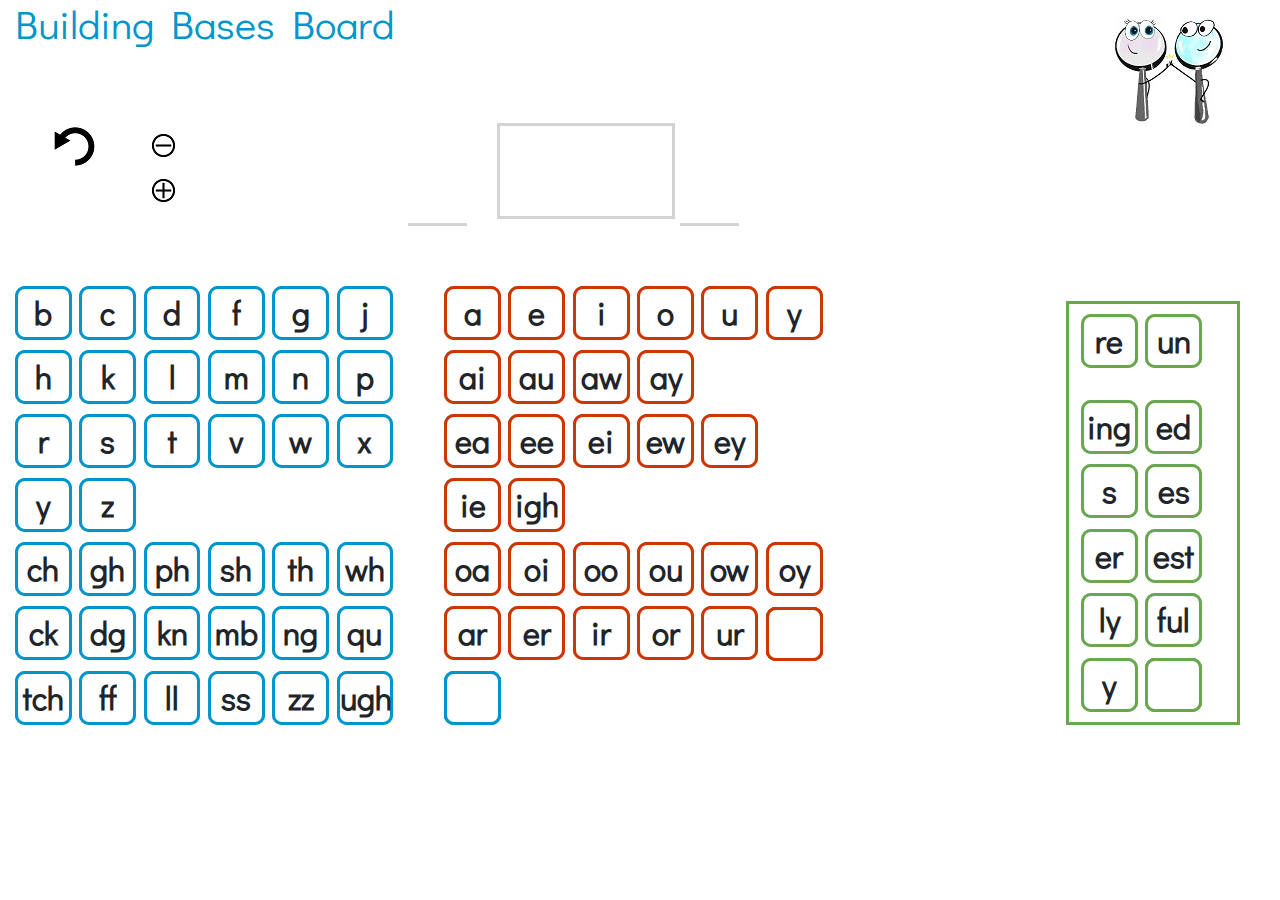
==== index.html @ 6d1dd9f6 "add size increase ipad" ====
<!doctype html>
<html lang="en">
  <head>
    <meta charset="utf-8">
    <meta http-equiv="X-UA-Compatible" content="IE=edge">
    <meta name="viewport" content="width=device-width, initial-scale=1">
    <!-- The above 3 meta tags *must* come first in the head; any other head content must come *after* these tags -->
    <title>Work Mat</title>

    <!-- Bootstrap -->
    <link rel="stylesheet" href="https://cdn.jsdelivr.net/npm/bootstrap@4.0.0/dist/css/bootstrap.min.css" integrity="sha384-Gn5384xqQ1aoWXA+058RXPxPg6fy4IWvTNh0E263XmFcJlSAwiGgFAW/dAiS6JXm" crossorigin="anonymous">
    <link rel="stylesheet" href = "workMat-style.css">
    <!-- HTML5 shim and Respond.js for IE8 support of HTML5 elements and media queries -->
    <!-- WARNING: Respond.js doesn't work if you view the page via file:// -->
    <!--[if lt IE 9]>
      <script src="https://cdn.jsdelivr.net/npm/html5shiv@3.7.3/dist/html5shiv.min.js"></script>
      <script src="https://cdn.jsdelivr.net/npm/respond.js@1.4.2/dest/respond.min.js"></script>
    <![endif]-->
  </head>
  <body>
      <div class="container-fluid">
        <div class="mag-meg">
            <img src="assets/mag-meg-desktop.png">
        </div>
        <h1 class="title">Building Bases Board</h1>
        <div class="row top-offset">
        <!-- <div class="row"> -->
            <div class="col-sm-1 undo-offset ">
                <img id="undoButton" src="assets/undo.png">   
            </div>
            <div class="col-sm-1">
                <img id="minusButton" src="assets/minus-removebg-preview.png" >
                <img id="plusButton" src="assets/plus-removebg-preview.png" >
            </div>
            <div class="col-sm-1 offset-sm-2">
                <div class="slot left">
                </div>
            </div>
            <div class="col-md-2 col-sm-3 col-xs-3 slot-area">
                <div class="slotArea">
                </div>
            </div>
            <div class="col-sm-1 ">
                <div class="slot slot-right">
                </div>
            </div>
            <!-- <div class="col-sm-3">
                <div class="mag-meg">
                    <img src="assets/mag-meg-removebg-preview.png">
                </div>
            </div> -->
        </div>
        <div class="prefixes top-offset d-inline-block">
        <!-- <div class="prefixes d-inline-block"> -->
            <div class="row prf-row">
                <div class="col-sm-12">
                <div class="d-inline-block prf-parent " style="position: relative">
                    <div class="d-inline-block floating-prf draggable-element offset-left">re</div>
                </div>
                <div class="d-inline-block prf-parent " style="position: relative">
                    <div class="d-inline-block floating-prf draggable-element ">un</div>
                </div>
            </div>
            </div>
            <div class="row in-between-excpetion-prf prf-row ">
                <div class="col-sm-12">
                <div class="d-inline-block prf-parent " style="position: relative">
                    <div class="d-inline-block floating-empty-prf draggable-element offset-left">ing</div>
                </div>
                <div class="d-inline-block prf-parent " style="position: relative">
                    <div class="d-inline-block floating-empty-prf draggable-element ">ed</div>
                </div>
            </div>
            </div>
            <div class="row in-between-offset-prf prf-row">
                <div class="col-sm-12">
                <div class="d-inline-block prf-parent " style="position: relative">
                    <div class="d-inline-block floating-empty-prf draggable-element offset-left">s</div>
                </div>
                <div class="d-inline-block prf-parent " style="position: relative">
                    <div class="d-inline-block floating-empty-prf draggable-element ">es</div>
                </div>
            </div>
            </div>
            <div class="row in-between-offset-prf prf-row">
                <div class="col-sm-12">
                <div class="d-inline-block prf-parent " style="position: relative">
                    <div class="d-inline-block floating-empty-prf draggable-element offset-left">er</div>
                </div>
                <div class="d-inline-block prf-parent " style="position: relative">
                    <div class="d-inline-block floating-empty-prf draggable-element ">est</div>
                </div>
            </div>
            </div>
            <div class="row in-between-offset-prf prf-row">
                <div class="col-sm-12">
                <div class="d-inline-block prf-parent" style="position: relative">
                    <div class="d-inline-block floating-empty-prf draggable-element offset-left">ly</div>
                </div>
                <div class="d-inline-block prf-parent " style="position: relative">
                    <div class="d-inline-block floating-empty-prf draggable-element ">ful</div>
                </div>
            </div>
            </div>
            <div class="row in-between-offset-prf prf-row">
                <div class="col-sm-12">
                <div class="d-inline-block prf-parent " style="position: relative">
                    <div class="d-inline-block floating-empty-prf draggable-element offset-left">y</div>
                </div>
                <div class="d-inline-block prf-parent " style="position: relative">
                    <div class="d-inline-block floating-empty-prf  draggable-element empty" style="color: white">qsd</div>
                </div>
            </div>
            </div>
        </div>
               <div class="word-torque">
            <a href="https://wordtorque.com/" target="_blank">
                <img src="assets/wordtorque-removebg-preview.png">
            </a>
        </div>
        <div class ="cns-vwl-contain d-inline-block ">
        <div class="row top-offset">
        <!-- <div class="row"> -->
            <div class="col-sm-5 col-xs-5">
                <div class="d-inline-block parent-draggable " style="position: relative;">
                    <div class="d-inline-block floating-cns draggable-element">b</div>
                </div>
            <div class="d-inline-block parent-draggable " style="position: relative">
                <div class="d-inline-block floating-cns draggable-element">c</div>
            </div>
            <div class="d-inline-block parent-draggable " style="position: relative">
                <div class="d-inline-block floating-cns draggable-element">d</div>
            </div>
            <div class="d-inline-block parent-draggable " style="position: relative">
                <div class="d-inline-block floating-cns draggable-element">f</div>
            </div>
            <div class="d-inline-block parent-draggable " style="position: relative">
                <div class="d-inline-block floating-cns draggable-element">g</div>
            </div>
            <div class="d-inline-block parent-draggable " style="position: relative">
                <div class="d-inline-block floating-cns draggable-element">j</div>
            </div>
            </div>
            <div class="col-sm-5 col-xs-4">
                <div class="d-inline-block parent-draggable " style="position: relative">
                    <div class="d-inline-block floating-vwl draggable-element">a</div>
                </div>
                <div class="d-inline-block parent-draggable " style="position: relative">
                    <div class="d-inline-block floating-vwl draggable-element">e</div>
                </div>
                <div class="d-inline-block parent-draggable " style="position: relative">
                    <div class="d-inline-block floating-vwl draggable-element">i</div>
                </div>
                <div class="d-inline-block parent-draggable " style="position: relative">
                    <div class="d-inline-block floating-vwl draggable-element">o</div>
                </div>
                <div class="d-inline-block parent-draggable " style="position: relative">
                    <div class="d-inline-block floating-vwl draggable-element">u</div>
                </div>
                <div class="d-inline-block parent-draggable " style="position: relative">
                    <div class="d-inline-block floating-vwl draggable-element">y</div>
                </div>
            </div>
        </div>
        <div class="row in-between-offset">
                <div class="col-sm-5">
                    <div class="d-inline-block parent-draggable " style="position: relative">
                        <div class="d-inline-block floating-cns draggable-element">h</div>
                    </div>
                    <div class="d-inline-block parent-draggable " style="position: relative">
                        <div class="d-inline-block floating-cns draggable-element">k</div>
                    </div>
                    <div class="d-inline-block parent-draggable " style="position: relative">
                        <div class="d-inline-block floating-cns draggable-element">l</div>
                    </div>
                    <div class="d-inline-block parent-draggable " style="position: relative">
                        <div class="d-inline-block floating-cns draggable-element">m</div>
                    </div>
                    <div class="d-inline-block parent-draggable " style="position: relative">
                        <div class="d-inline-block floating-cns draggable-element">n</div>
                    </div>
                        <div class="d-inline-block parent-draggable " style="position: relative">
                <div class="d-inline-block floating-cns draggable-element">p</div>
            </div>
                </div>
                <div class="col-sm-5">
                    <div class="d-inline-block parent-draggable " style="position: relative">
                        <div class="d-inline-block floating-vwl draggable-element">ai</div>
                    </div>
                    <div class="d-inline-block parent-draggable " style="position: relative">
                        <div class="d-inline-block floating-vwl draggable-element">au</div>
                    </div>
                    <div class="d-inline-block parent-draggable " style="position: relative">
                        <div class="d-inline-block floating-vwl draggable-element">aw</div>
                    </div>
                    <div class="d-inline-block parent-draggable " style="position: relative">
                        <div class="d-inline-block floating-vwl draggable-element">ay</div>
                    </div>
                </div>
        </div>
        <div class="row in-between-offset">
            <div class="col-sm-5">
                <div class="d-inline-block parent-draggable " style="position: relative">
                    <div class="d-inline-block floating-cns draggable-element">r</div>
                </div>
                <div class="d-inline-block parent-draggable " style="position: relative">
                    <div class="d-inline-block floating-cns draggable-element">s</div>
                </div>
                <div class="d-inline-block parent-draggable " style="position: relative">
                    <div class="d-inline-block floating-cns draggable-element">t</div>
                </div>
                <div class="d-inline-block parent-draggable " style="position: relative">
                    <div class="d-inline-block floating-cns draggable-element">v</div>
                </div>
                <div class="d-inline-block parent-draggable " style="position: relative">
                    <div class="d-inline-block floating-cns draggable-element">w</div>
                </div>
                <div class="d-inline-block parent-draggable " style="position: relative">
                    <div class="d-inline-block floating-cns draggable-element">x</div>
                </div>
            </div>
            <div class="col-sm-5">
                <div class="d-inline-block parent-draggable " style="position: relative">
                    <div class="d-inline-block floating-vwl draggable-element">ea</div>
                </div>
                <div class="d-inline-block parent-draggable " style="position: relative">
                    <div class="d-inline-block floating-vwl draggable-element">ee</div>
                </div>
                <div class="d-inline-block parent-draggable " style="position: relative">
                    <div class="d-inline-block floating-vwl draggable-element">ei</div>
                </div>
                <div class="d-inline-block parent-draggable " style="position: relative">
                    <div class="d-inline-block floating-vwl draggable-element">ew</div>
                </div>
                <div class="d-inline-block parent-draggable " style="position: relative">
                    <div class="d-inline-block floating-vwl draggable-element">ey</div>
                </div>
            </div>
        </div>
    <div class="row in-between-offset">
        <div class="col-sm-5">
            <div class="d-inline-block parent-draggable " style="position: relative">
                <div class="d-inline-block floating-cns draggable-element">y</div>
            </div>
            <div class="d-inline-block parent-draggable " style="position: relative">
                <div class="d-inline-block floating-cns draggable-element">z</div>
            </div>
        </div>
        <div class="col-sm-5">
            <div class="d-inline-block parent-draggable " style="position: relative">
                <div class="d-inline-block floating-vwl draggable-element">ie</div>
            </div>
            <div class="d-inline-block parent-draggable " style="position: relative">
                <div class="d-inline-block floating-vwl draggable-element">igh</div>
            </div>
        </div>
    </div>
    <div class="row in-between-offset">
        <div class="col-sm-5">
            <div class="d-inline-block parent-draggable " style="position: relative">
                <div class="d-inline-block floating-cns draggable-element">ch</div>
            </div>
            <div class="d-inline-block parent-draggable " style="position: relative">
                <div class="d-inline-block floating-cns draggable-element">gh</div>
            </div>
            <div class="d-inline-block parent-draggable " style="position: relative">
                <div class="d-inline-block floating-cns draggable-element">ph</div>
            </div>
            <div class="d-inline-block parent-draggable " style="position: relative">
                <div class="d-inline-block floating-cns draggable-element">sh</div>
            </div>
            <div class="d-inline-block parent-draggable " style="position: relative">
                <div class="d-inline-block floating-cns draggable-element">th</div>
            </div>
            <div class="d-inline-block parent-draggable " style="position: relative">
                <div class="d-inline-block floating-cns draggable-element">wh</div>
            </div>
        </div>
        <div class="col-sm-5">
            <div class="d-inline-block parent-draggable " style="position: relative">
                <div class="d-inline-block floating-vwl draggable-element">oa</div>
            </div>
            <div class="d-inline-block parent-draggable " style="position: relative">
                <div class="d-inline-block floating-vwl draggable-element">oi</div>
            </div>
            <div class="d-inline-block parent-draggable " style="position: relative">
                <div class="d-inline-block floating-vwl draggable-element">oo</div>
            </div>
            <div class="d-inline-block parent-draggable " style="position: relative">
                <div class="d-inline-block floating-vwl draggable-element">ou</div>
            </div>
            <div class="d-inline-block parent-draggable " style="position: relative">
                <div class="d-inline-block floating-vwl draggable-element">ow</div>
            </div>
            <div class="d-inline-block parent-draggable " style="position: relative">
                <div class="d-inline-block floating-vwl draggable-element">oy</div>
            </div>
        </div>
    </div>
    <div class="row in-between-offset">
        <div class="col-sm-5">
            <div class="d-inline-block parent-draggable " style="position: relative">
                <div class="d-inline-block floating-cns draggable-element">ck</div>
            </div>
            <div class="d-inline-block parent-draggable " style="position: relative">
                <div class="d-inline-block floating-cns draggable-element">dg</div>
            </div>
            <div class="d-inline-block parent-draggable " style="position: relative">
                <div class="d-inline-block floating-cns draggable-element">kn</div>
            </div>
            <div class="d-inline-block parent-draggable " style="position: relative">
                <div class="d-inline-block floating-cns draggable-element">mb</div>
            </div>
            <div class="d-inline-block parent-draggable " style="position: relative">
                <div class="d-inline-block floating-cns draggable-element">ng</div>
            </div>
            <div class="d-inline-block parent-draggable " style="position: relative">
                <div class="d-inline-block floating-cns draggable-element">qu</div>
            </div>
        </div>
        <div class="col-sm-5">
            <div class="d-inline-block parent-draggable " style="position: relative">
                <div class="d-inline-block floating-vwl draggable-element">ar</div>
            </div>
            <div class="d-inline-block parent-draggable " style="position: relative">
                <div class="d-inline-block floating-vwl draggable-element">er</div>
            </div>
            <div class="d-inline-block parent-draggable " style="position: relative">
                <div class="d-inline-block floating-vwl draggable-element">ir</div>
            </div>
            <div class="d-inline-block parent-draggable " style="position: relative">
                <div class="d-inline-block floating-vwl draggable-element">or</div>
            </div>
            <div class="d-inline-block parent-draggable " style="position: relative">
                <div class="d-inline-block floating-vwl draggable-element">ur</div>
            </div>
            <div class="d-inline-block parent-draggable " style="position: relative">
                <div class="d-inline-block floating-empty-vwl draggable-element empty">te</div>
            </div>
        </div>
    </div>
    <div class="row in-between-offset last-row">
        <div class="col-sm-5">
            <div class="d-inline-block parent-draggable " style="position: relative">
                <div class="d-inline-block floating-cns draggable-element">tch</div>
            </div>
            <div class="d-inline-block parent-draggable " style="position: relative">
                <div class="d-inline-block floating-cns draggable-element">ff</div>
            </div>
            <div class="d-inline-block parent-draggable " style="position: relative">
                <div class="d-inline-block floating-cns draggable-element">ll</div>
            </div>
            <div class="d-inline-block parent-draggable " style="position: relative">
                <div class="d-inline-block floating-cns draggable-element">ss</div>
            </div>
            <div class="d-inline-block parent-draggable " style="position: relative">
                <div class="d-inline-block floating-cns draggable-element">zz</div>
            </div>
            <div class="d-inline-block parent-draggable " style="position: relative">
                <div class="d-inline-block floating-cns draggable-element">ugh</div>
            </div>
                </div>
        <div class="col-sm-5">
            <div class="d-inline-block parent-draggable " style="position: relative">
                <div class="d-inline-block floating-empty-cns draggable-element empty">te</div>
            </div>
        </div>  
    </div>
    </div>
    <script src="https://code.jquery.com/jquery-3.6.0.min.js"></script>
   
    <script>
        $(document).ready(function () {
            // Select all the div elements with letters inside
            var originalDivs = $(".draggable-element");
            var emptyDivs = $(".empty");

            // Iterate through each original div
            originalDivs.each(function () {
                // Clone the original div
                var clone = $(this).clone();
    
                // Add a class to the clone to apply custom styling
                clone.addClass("cloned-element");
    
                // Append the clone right after the original div
                $(this).after(clone);
            });

            emptyDivs.each(function() {
                for (var i = 0; i < 3; i++) {
                    var clone = $(this).clone();
                    clone.addClass("cloned-element");
                    $(this).after(clone);
                }
            })
        });
    </script>

<style>
    /* Custom styling for the cloned elements */
    .cloned-element {
        position: absolute;
        top: 0;
        left: 0;
        /* width: 51%; */
    }
</style>
    

    <!-- jQuery (necessary for Bootstrap's JavaScript plugins) -->
    <!-- Include all compiled plugins (below), or include individual files as needed -->
<!-- Include Bootstrap 4 JavaScript -->
<script src="workMat.js"></script>
<script src="https://cdn.jsdelivr.net/npm/bootstrap@5.3.2/dist/js/bootstrap.bundle.min.js" integrity="sha384-C6RzsynM9kWDrMNeT87bh95OGNyZPhcTNXj1NW7RuBCsyN/o0jlpcV8Qyq46cDfL" crossorigin="anonymous"></script>
  </body>
</html>
---- workMat-style.css ----
@font-face {
    font-family: 'My Font';
    src: url('assets/DidactGothic-Regular.ttf') format('truetype');
  }

  body {
    overflow-y: auto; /* Allow horizontal overflow with a scrollbar */
}

.title{
    font-family: 'My Font';
    color:#0096cc;
    /* margin-bottom:0%; */
}

/* @media screen and (max-width: 1400px) {
    .title {
        margin-bottom:-2%;
    }
    
} */


.offset-left{
    margin-left:20%;
}

.undo-offset{
    margin-left:2%;
}



#undoButton{
    cursor: pointer;
}

#minusButton{
    cursor: pointer;
}

#plusButton{
    cursor: pointer;
}

.top-offset{
    margin-top:1.5%
}

.slot-area{
    margin-right:3%;
}

/* @media screen and (max-width: 1080px) {
    .top-offset {
        margin-top: 7%;
    }
} 

 @media screen and (max-width: 1496px) {
    .top-offset {
        margin-top: 3%;
    }
} 

 @media screen and (max-width: 1370px) {
    .top-offset {
        margin-top: 4%;
    }
} 

 @media screen and (max-width: 1272px) {
    .top-offset {
        margin-top: 5%;
    }
} 


 @media screen and (max-width: 1129px) {
    .top-offset {
        margin-top: 6%;
    }
} */

@media screen and (max-width: 1500px) {
    .top-offset {
        margin-top: 6%;
    }
    
}


.in-between-offset{
    margin-top:1%;
}

@media screen and (max-width: 1080px) {
    .in-between-offset {
        margin-top: 1%;
    }
}

.prf-parent{
    width:40%;
    margin-right:8%;
}

@media screen and (max-width: 869px) {
    .prf-parent {
        width:40%;
        margin-right:7%;
    }
}
    

.inner{
    position: absolute;
}

.draggable-element {
    cursor: pointer;
    position: relative;
}

.floating-cns[draggable="true"] {
    cursor: pointer;
  }

.in-between-excpetion-prf{
    margin-top:30%;
}

.in-between-excpetion{
    margin-top:30%;
}

.in-between-offset-prf{
    margin-top:10%;
}

.prf-row{
    width:180%;
    padding-right:10px;
}

.slot{
    border-color: lightgray;
    border-style: solid;
    padding-top:100px;
    border-top: none;
    border-right: none;
    width:100%;
    border-left: none;
}

.slotArea{
    border-color: lightgray;
    border-style: solid;
    padding: 45px;
    width:120%;
    align-items: center;
}

@media screen and (max-width: 1080px) {
    .slotArea {
        width:110%;
    }
    
}

@media screen and (max-width: 1500px) {
    .slot-area {
        margin-right:0.4%;
    }
    
}


.mag-meg{
    float: right;
}

/* @media screen and (max-width:1500px) {
    .mag-meg{
        display: none;
    }
} */

.word-torque {
    position: absolute;
    bottom: 0;
    right: 0;
    margin-right:4%;
    margin-bottom:2%;
}

@media screen and (min-width:1637px) {
    .word-torque{
        position: absolute;
        bottom: 0;
        right:0;
        margin-right:1%;
        margin-bottom:0%;
    }
}

@media screen and (max-width:1500px) {
    .word-torque{
        display: none;
    }
}

 .prefixes {
    margin-right:2%;
    max-width: 100% !important;
    float: right;
    border: 3px solid; /*Add this line to set the border */
    border-color: #6aa84f;
    padding-top:10px;
    padding-bottom:10px;
    padding-right:5%;
    padding-left:0%;
    
} 

@media screen and (max-width: 1080px) {
    .prefixes {
        margin-right:0px;
        height:150%;
    }
}

.floating-cns{
    text-align: center;
    user-select: none;
    font-size:2.5vw;
    width:95%;
    font-family: 'My Font';
    font-weight:800;
    border : 3px solid;
    border-color: #0096cc;
    background-color: white;
    border-radius: 10px;
    cursor: pointer;
}

@media screen and (max-width: 1080px) {
    .floating-cns {
        width:100%;
    }
    
}

.parent-draggable{
    width:15%;
}

@media screen and (max-width: 1080px) {
    .parent-draggable {
        margin-right:0%;
    }
    
}

.cns-vwl-contain{
    width:80%;
}

.floating-vwl{
    font-family: 'My Font';
    text-align: center;
    background-color: white;
    user-select: none;
    font-weight:800;
    width:95%;
    font-size:2.5vw;
    border : 3px solid;
    border-color: #cc3600;
    border-radius: 10px;
    cursor: pointer;
}

.floating-prf{
    font-family: 'My Font';
    user-select: none;
    font-weight:800;
    text-align: center;
    width:95%;
    font-size:2.5vw;
    border : 3px solid;
    background-color: white;
    border-color: #6aa84f;
    border-radius: 10px;
    cursor: pointer;
}

.floating-empty-vwl{
    text-align: center;
    width:95%;
    user-select: none;
    background-color: white;
    font-size:2.5vw;
    border : 3px solid;
    border-color: #cc3600;
    border-radius: 10px;
    cursor: pointer;
    color:white;
}

.floating-empty-cns{
    text-align: center;
    width:95%;
    user-select: none;
    background-color: white;
    font-size:2.5vw;
    border : 3px solid;
    border-color: #0096cc;
    border-radius: 10px;
    cursor: pointer;
    color:white;
}

.floating-empty-prf{
    font-family: 'My Font';
    user-select: none;
    font-weight:800;
    text-align: center;
    width:95%;
    font-size:2.5vw;
    border : 3px solid;
    background-color: white;
    border-color: #6aa84f;
    border-radius: 10px;
    /* color:white; */
    cursor: pointer;
}
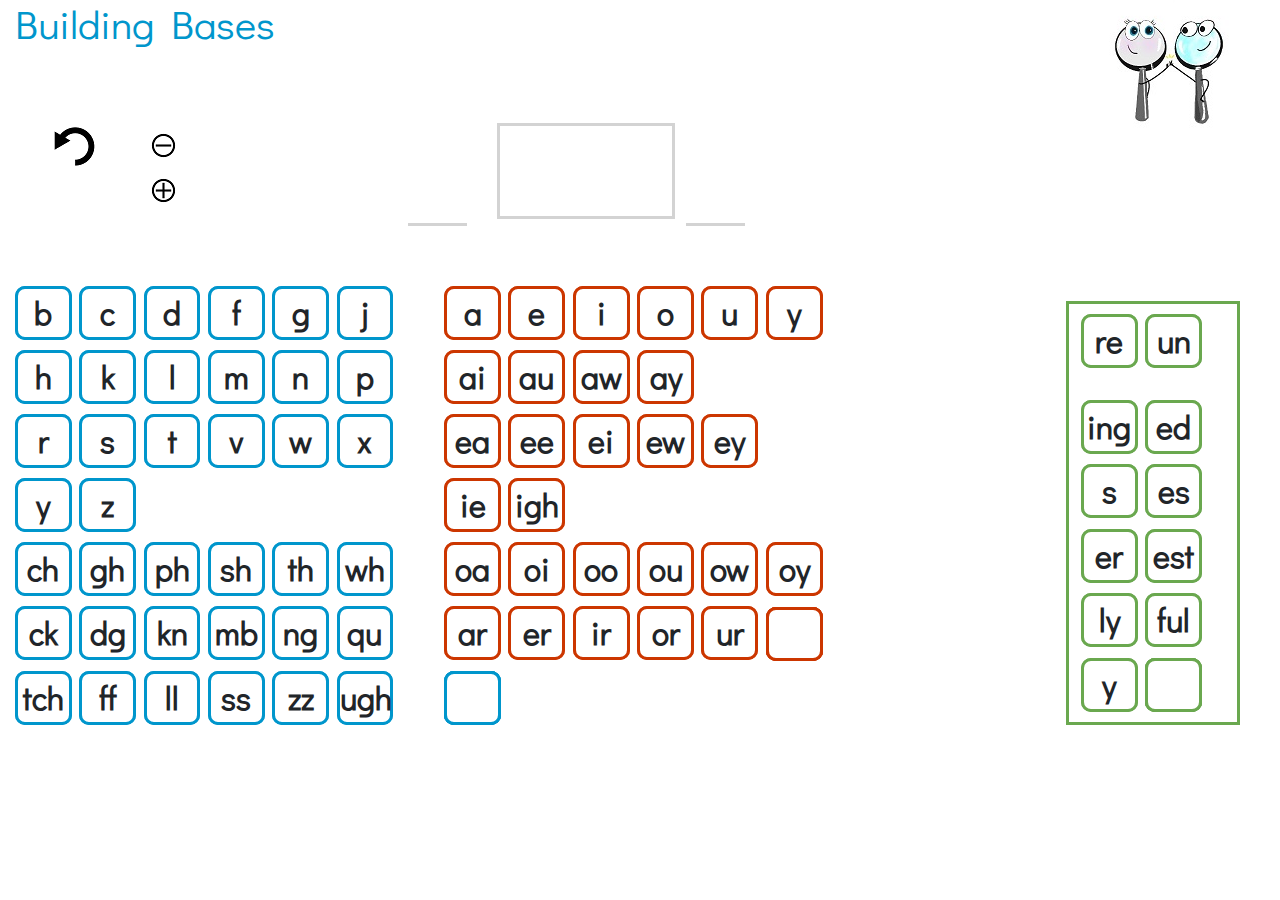
==== commit a01d6878: "add size increase ipad" ====
--- a/index.html
+++ b/index.html
@@ -22,7 +22,7 @@
         <div class="mag-meg">
             <img src="assets/mag-meg-desktop.png">
         </div>
-        <h1 class="title">Building Bases Board</h1>
+        <h1 class="title">Building Bases</h1>
         <div class="row top-offset">
         <!-- <div class="row"> -->
             <div class="col-sm-1 undo-offset ">
--- a/workMat-style.css
+++ b/workMat-style.css
@@ -170,7 +170,7 @@
 
 @media screen and (max-width: 1500px) {
     .slot-area {
-        margin-right:0.4%;
+        margin-right:1%;
     }
     
 }
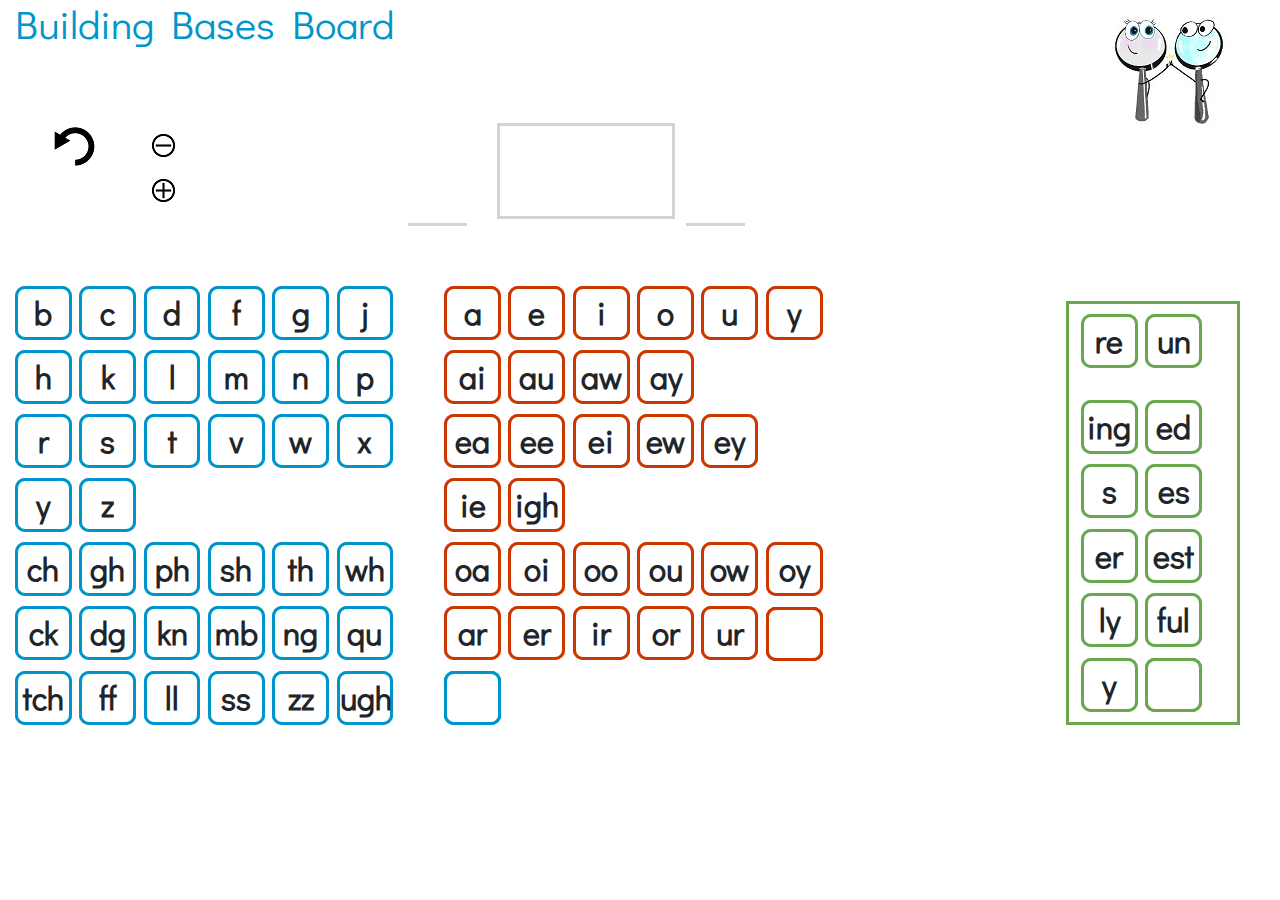
==== commit f23742bf: "add size increase ipad" ====
--- a/index.html
+++ b/index.html
@@ -22,7 +22,7 @@
         <div class="mag-meg">
             <img src="assets/mag-meg-desktop.png">
         </div>
-        <h1 class="title">Building Bases</h1>
+        <h1 class="title">Building Bases Board</h1>
         <div class="row top-offset">
         <!-- <div class="row"> -->
             <div class="col-sm-1 undo-offset ">
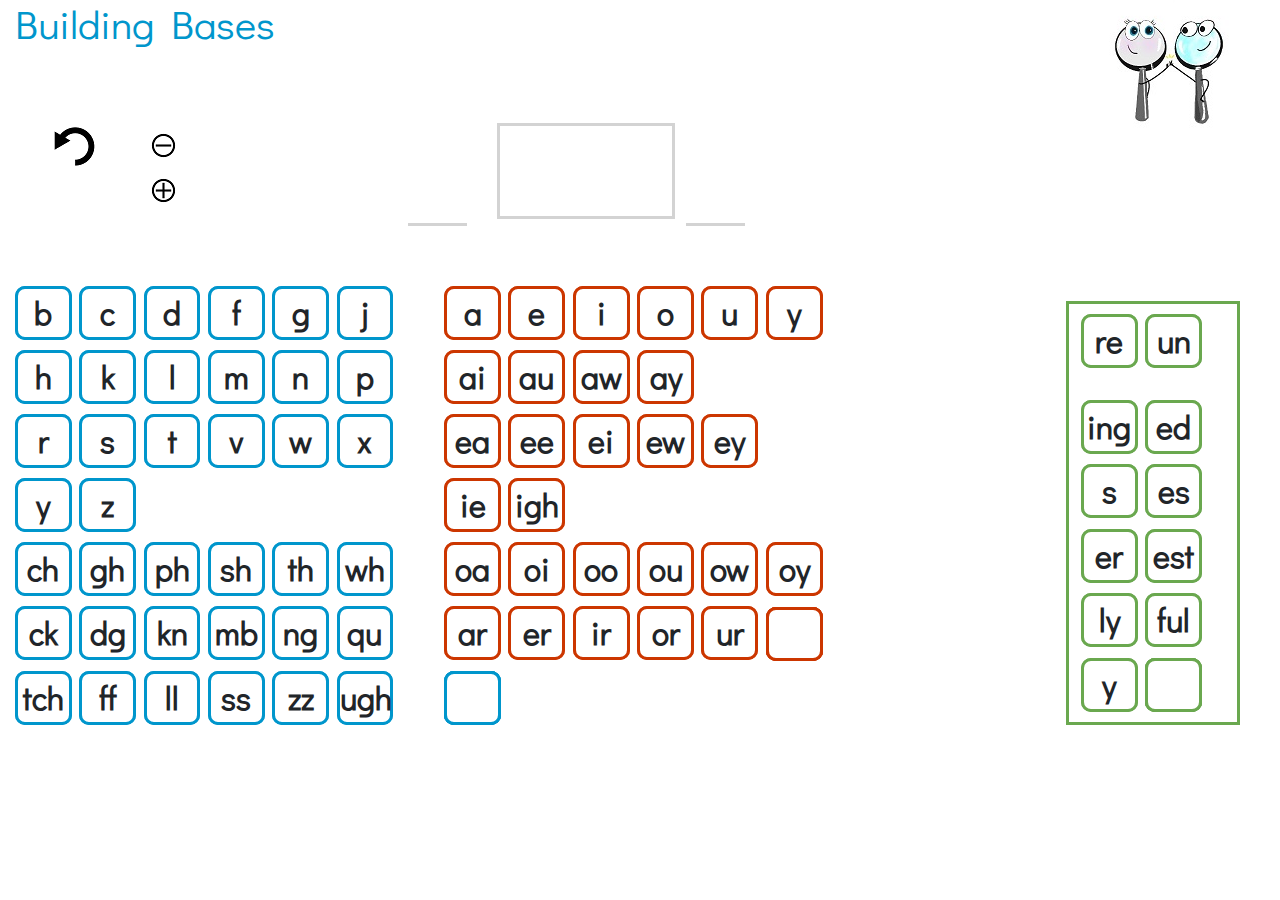
==== commit 7e0b969a: "MBI: adjust size increase for Ipad" ====
--- a/index.html
+++ b/index.html
@@ -22,7 +22,7 @@
         <div class="mag-meg">
             <img src="assets/mag-meg-desktop.png">
         </div>
-        <h1 class="title">Building Bases Board</h1>
+        <h1 class="title">Building Bases </h1>
         <div class="row top-offset">
         <!-- <div class="row"> -->
             <div class="col-sm-1 undo-offset ">
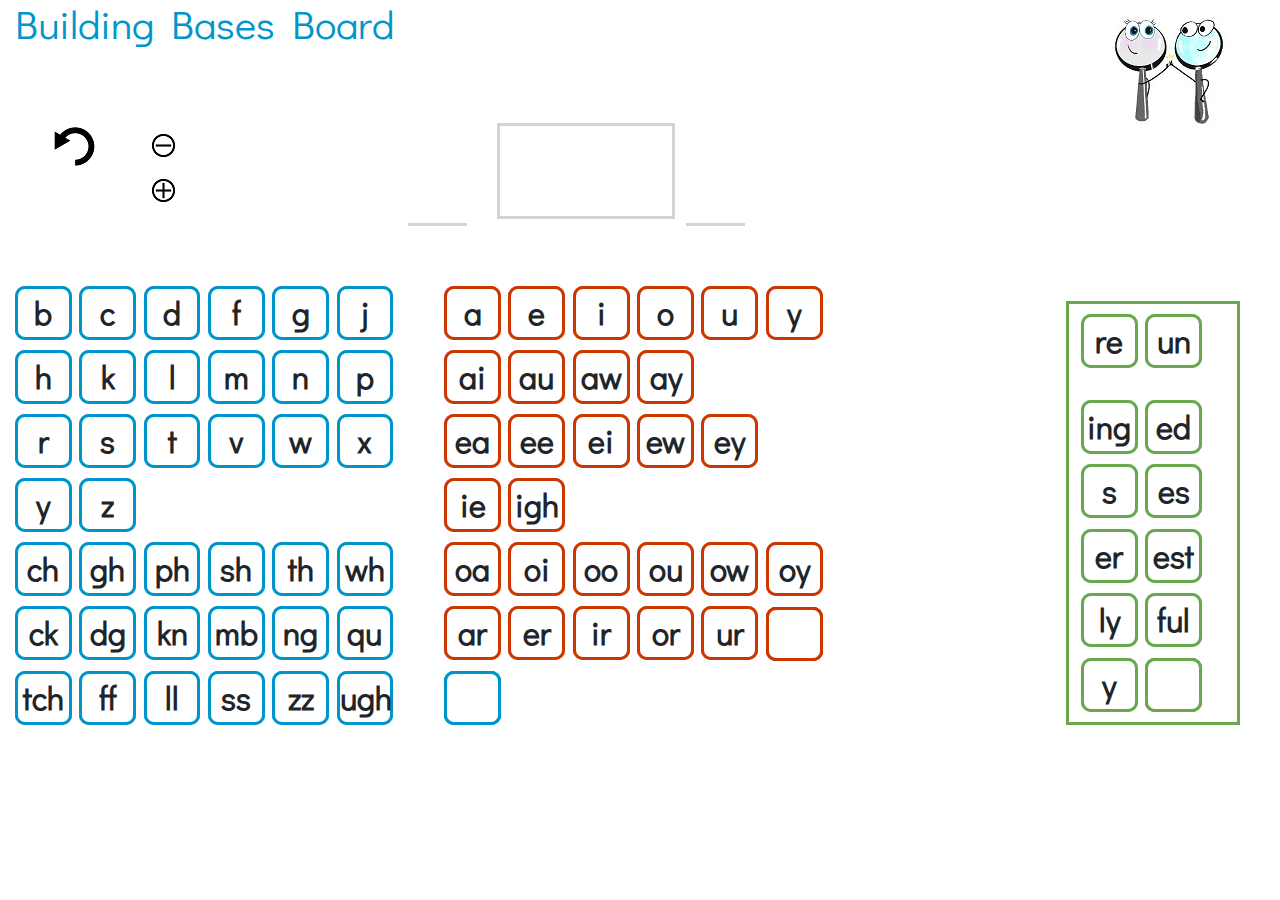
==== commit bf99f874: "MBI: adjust size increase for Ipad" ====
--- a/index.html
+++ b/index.html
@@ -22,7 +22,7 @@
         <div class="mag-meg">
             <img src="assets/mag-meg-desktop.png">
         </div>
-        <h1 class="title">Building Bases </h1>
+        <h1 class="title">Building Bases Board</h1>
         <div class="row top-offset">
         <!-- <div class="row"> -->
             <div class="col-sm-1 undo-offset ">
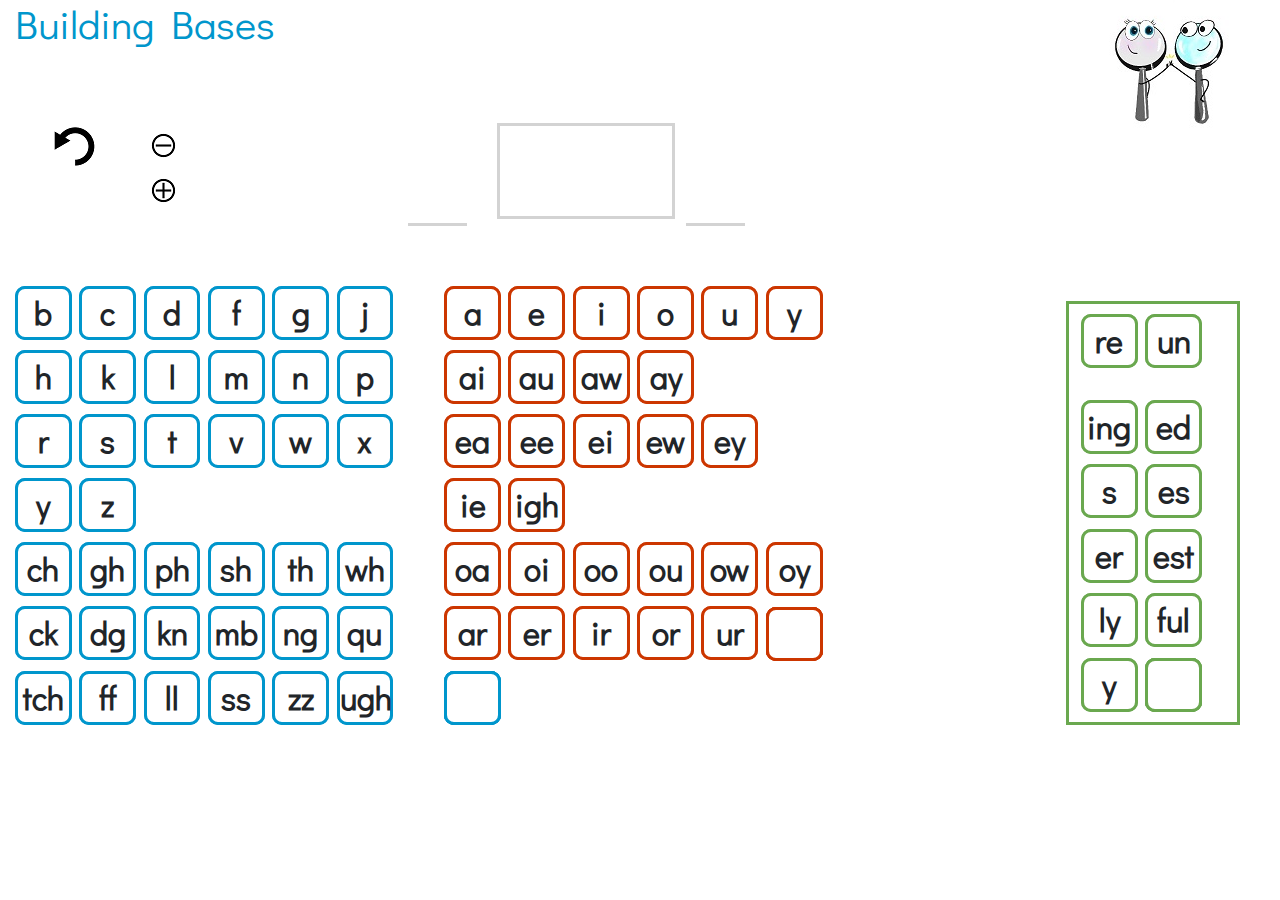
==== commit e2046299: "MBI: adjust size increase for Ipad" ====
--- a/index.html
+++ b/index.html
@@ -22,7 +22,7 @@
         <div class="mag-meg">
             <img src="assets/mag-meg-desktop.png">
         </div>
-        <h1 class="title">Building Bases Board</h1>
+        <h1 class="title">Building Bases</h1>
         <div class="row top-offset">
         <!-- <div class="row"> -->
             <div class="col-sm-1 undo-offset ">
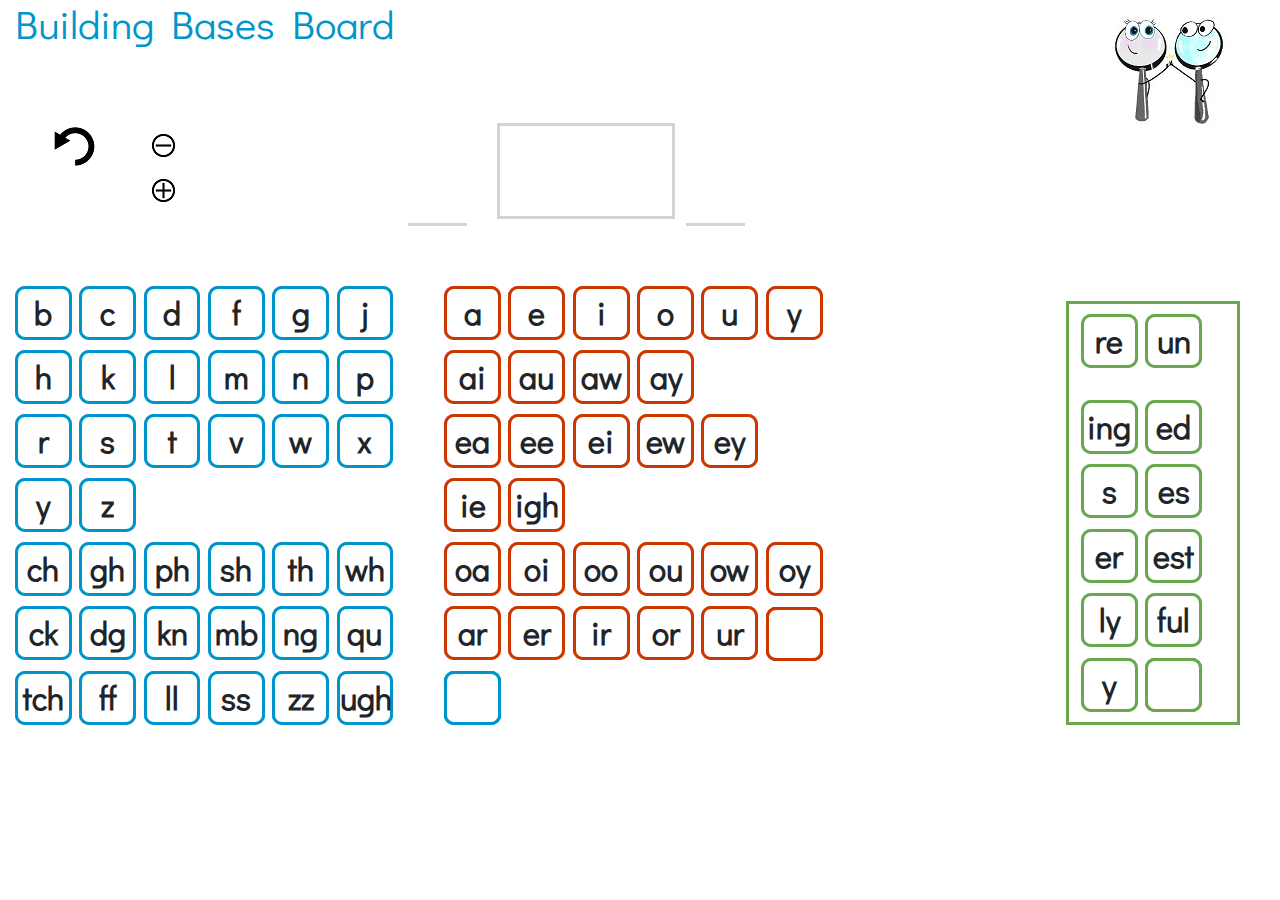
==== commit 5a59ab10: "MBI: adjust size increase for Ipad" ====
--- a/index.html
+++ b/index.html
@@ -22,7 +22,7 @@
         <div class="mag-meg">
             <img src="assets/mag-meg-desktop.png">
         </div>
-        <h1 class="title">Building Bases</h1>
+        <h1 class="title">Building Bases Board</h1>
         <div class="row top-offset">
         <!-- <div class="row"> -->
             <div class="col-sm-1 undo-offset ">
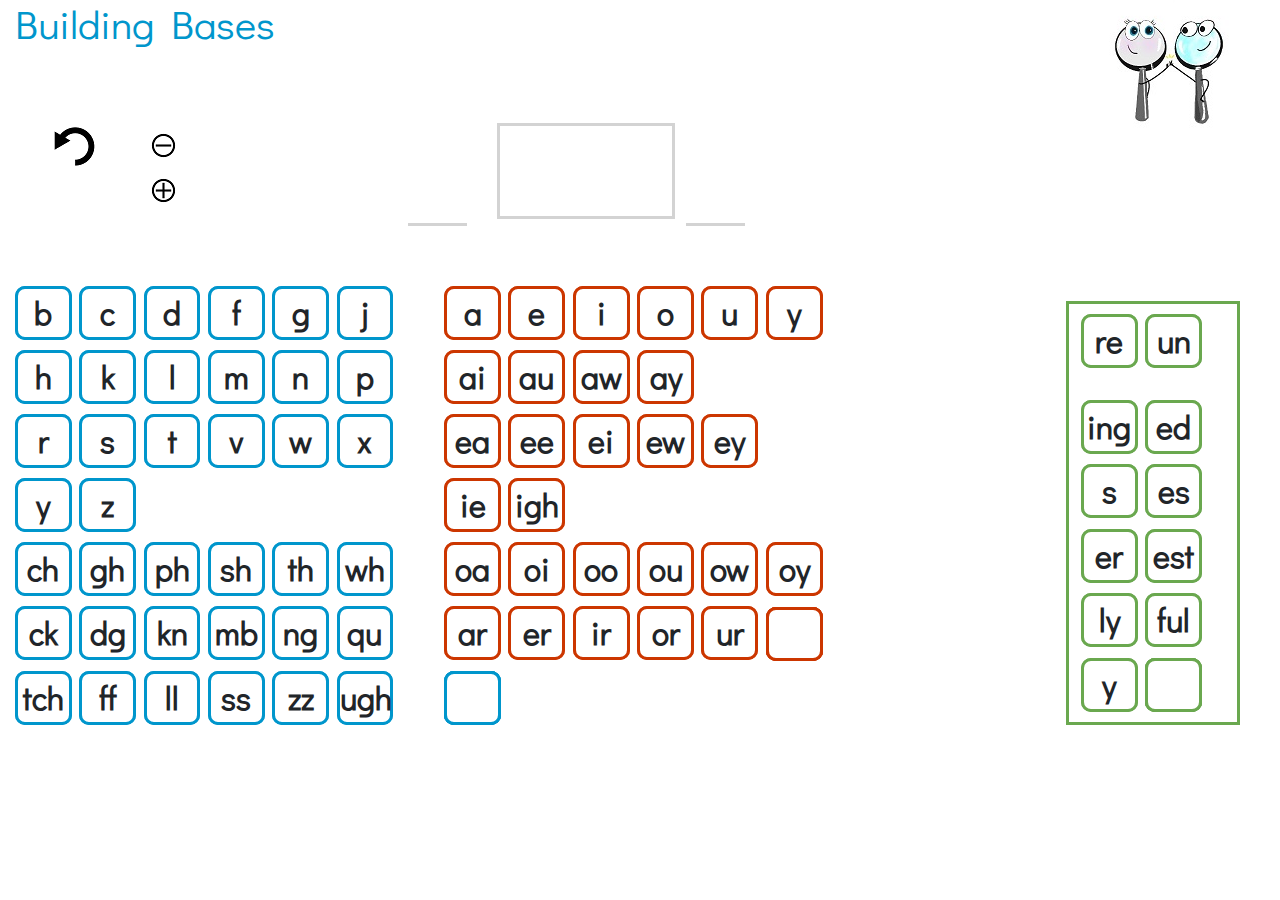
==== commit 8b55c0ec: "MBI: adjust size increase for Ipad" ====
--- a/index.html
+++ b/index.html
@@ -22,7 +22,7 @@
         <div class="mag-meg">
             <img src="assets/mag-meg-desktop.png">
         </div>
-        <h1 class="title">Building Bases Board</h1>
+        <h1 class="title">Building Bases</h1>
         <div class="row top-offset">
         <!-- <div class="row"> -->
             <div class="col-sm-1 undo-offset ">
